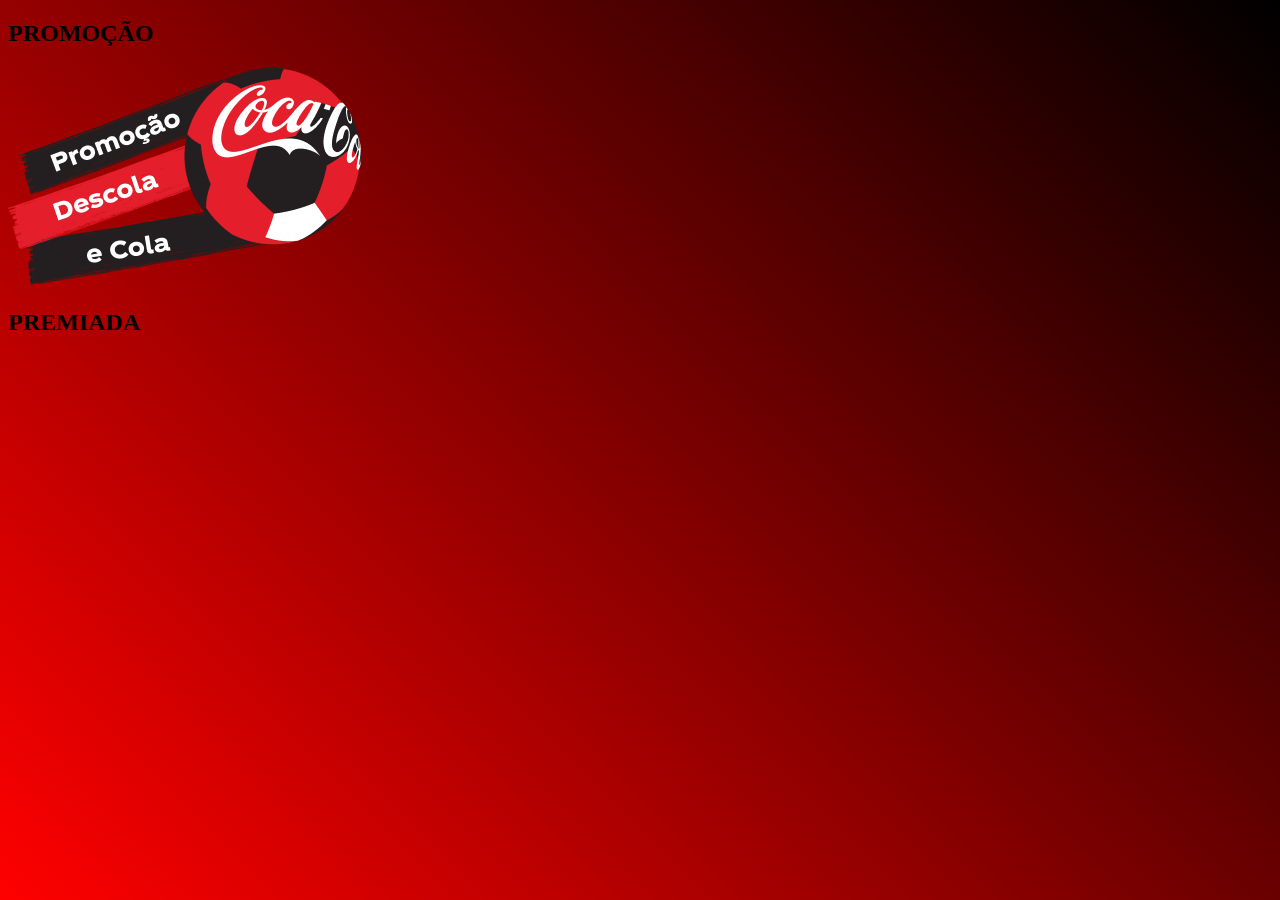
==== HTML/inde.html @ 9de3ec22 "Commit inicial" ====
<!DOCTYPE html>
<html lang="pt-br">
<head>
    <meta charset="UTF-8">
    <meta http-equiv="X-UA-Compatible" content="IE=edge">
    <meta name="viewport" content="width=device-width, initial-scale=1.0">
    <link rel="stylesheet" href="style.css">
    
    <title>Coca Cola</title>    
    <style>
        body{
            background-image: linear-gradient(45deg,#ff0000,#000000);
            background-attachment: fixed;
        }
    </style>
</head>
<body>

    <h2>PROMOÇÃO</h2>
    <img src="logo.png" alt="">
    <h2>PREMIADA</h2>

</body>
</html>
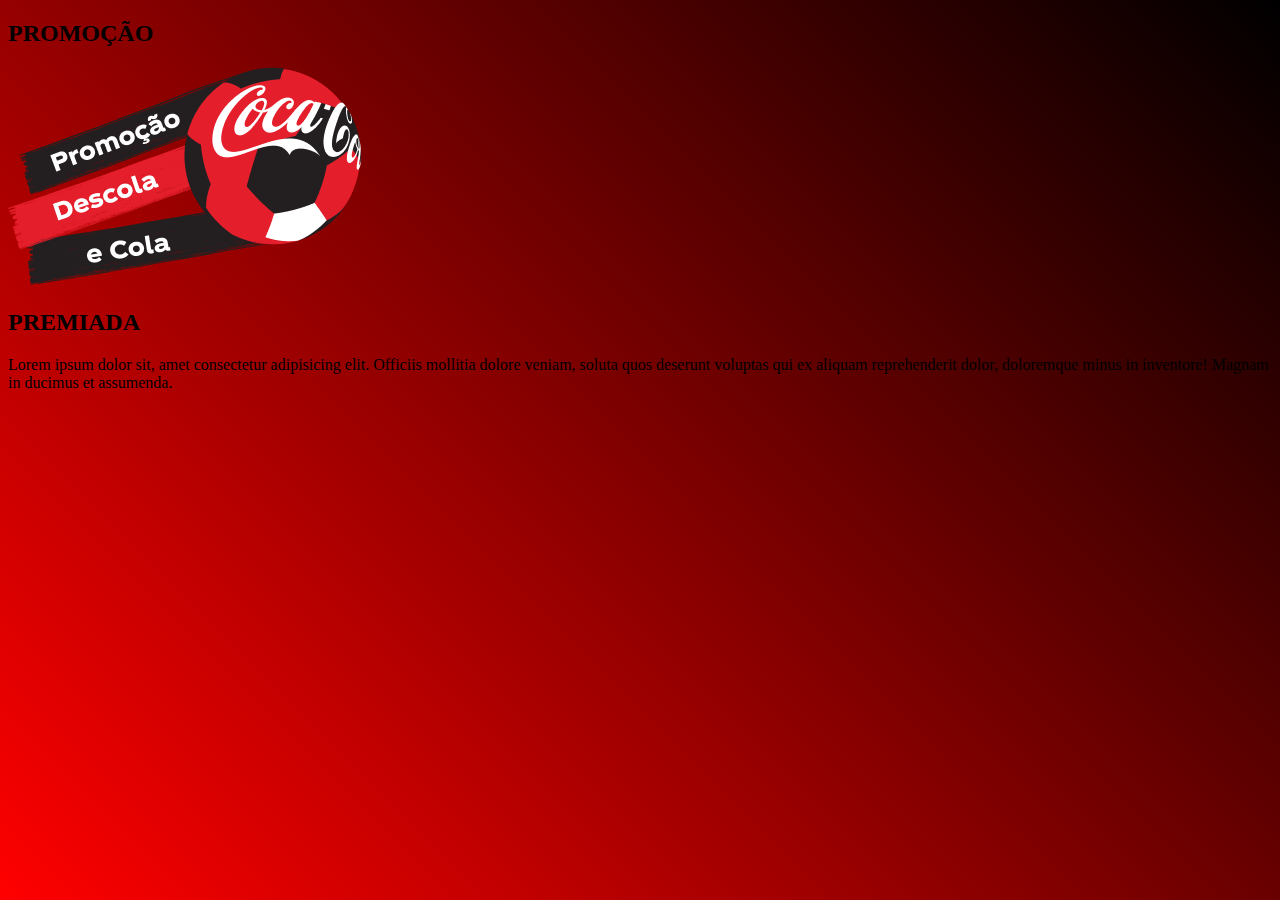
==== commit c614e8da: "Inclusão do paragrafo" ====
--- a/HTML/inde.html
+++ b/HTML/inde.html
@@ -20,5 +20,6 @@
     <img src="logo.png" alt="">
     <h2>PREMIADA</h2>
 
+    <p>Lorem ipsum dolor sit, amet consectetur adipisicing elit. Officiis mollitia dolore veniam, soluta quos deserunt voluptas qui ex aliquam reprehenderit dolor, doloremque minus in inventore! Magnam in ducimus et assumenda.</p>
 </body>
 </html>